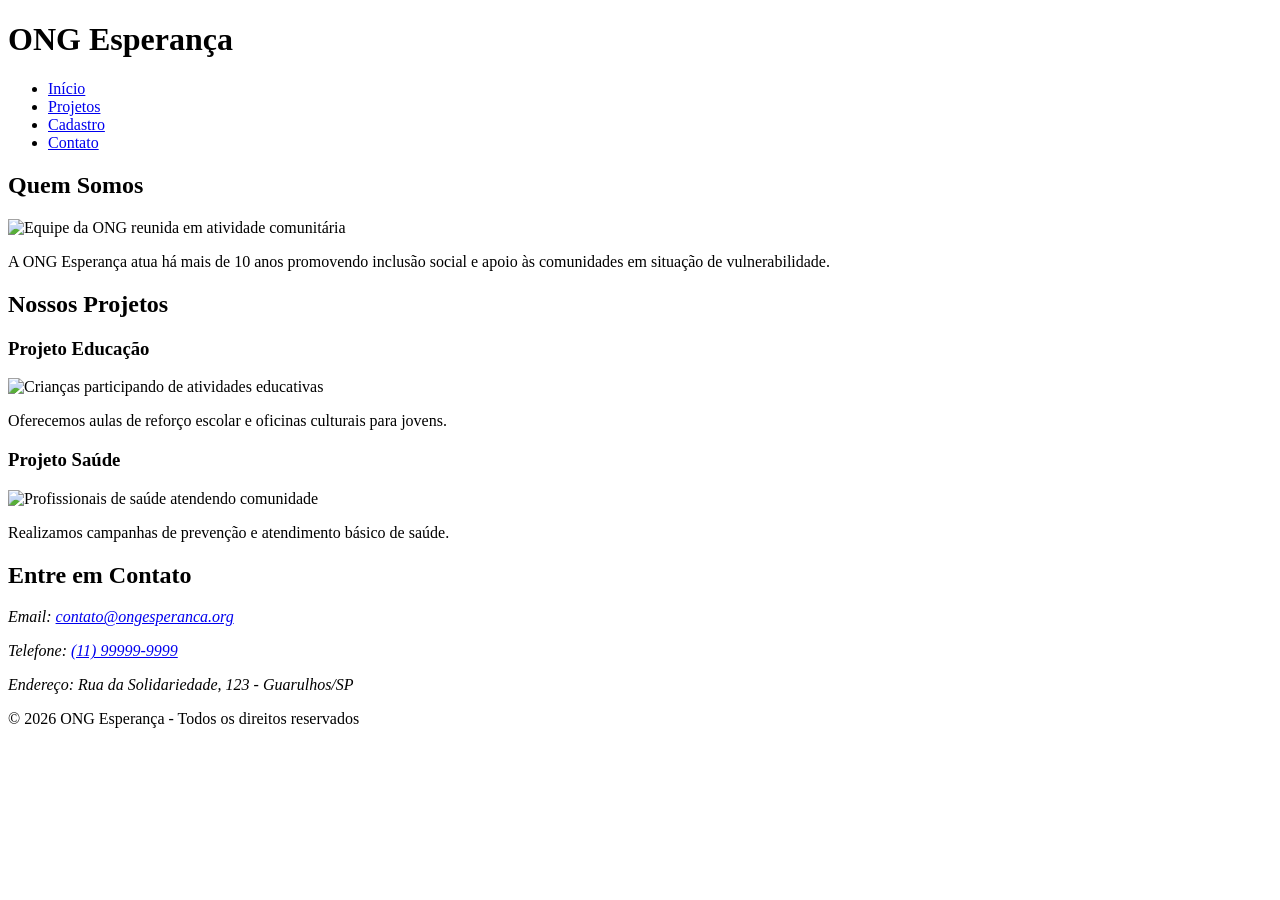
==== projeto-ong/html/index.html @ 3b88db25 "Add files via upload" ====
<!DOCTYPE html>
<html lang="pt-BR">
<head>
  <meta charset="UTF-8">
  <title>ONG Esperança</title>
</head>
<body>
  <header>
    <h1>ONG Esperança</h1>
    <nav>
      <ul>
        <li><a href="index.html">Início</a></li>
        <li><a href="projetos.html">Projetos</a></li>
        <li><a href="cadastro.html">Cadastro</a></li>
        <li><a href="#contato">Contato</a></li>
      </ul>
    </nav>
  </header>

  <main>
    <section id="sobre">
      <h2>Quem Somos</h2>
      <img src="imagens/equipe.jpg" alt="Equipe da ONG reunida em atividade comunitária">
      <p>A ONG Esperança atua há mais de 10 anos promovendo inclusão social e apoio às comunidades em situação de vulnerabilidade.</p>
    </section>

    <section id="projetos">
      <h2>Nossos Projetos</h2>
      <article>
        <h3>Projeto Educação</h3>
        <img src="imagens/educacao.jpg" alt="Crianças participando de atividades educativas">
        <p>Oferecemos aulas de reforço escolar e oficinas culturais para jovens.</p>
      </article>
      <article>
        <h3>Projeto Saúde</h3>
        <img src="imagens/saude.jpg" alt="Profissionais de saúde atendendo comunidade">
        <p>Realizamos campanhas de prevenção e atendimento básico de saúde.</p>
      </article>
    </section>

    <section id="contato">
      <h2>Entre em Contato</h2>
      <address>
        <p>Email: <a href="mailto:contato@ongesperanca.org">contato@ongesperanca.org</a></p>
        <p>Telefone: <a href="tel:+5511999999999">(11) 99999-9999</a></p>
        <p>Endereço: Rua da Solidariedade, 123 - Guarulhos/SP</p>
      </address>
    </section>
  </main>

  <footer>
    <p>&copy; 2026 ONG Esperança - Todos os direitos reservados</p>
  </footer>
</body>
</html>
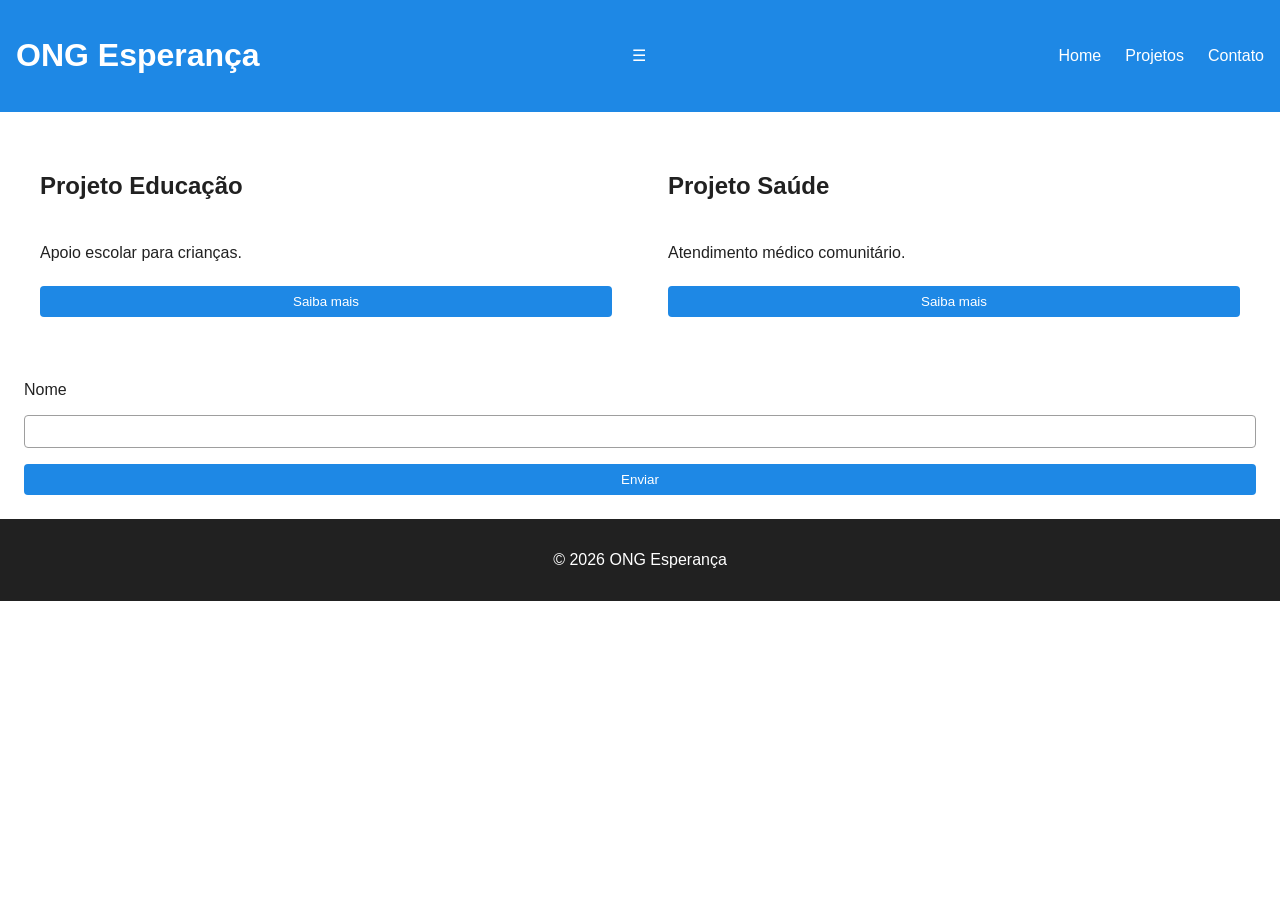
==== commit 92572b83: "Add files via upload" ====
--- a/projeto-ong/html/index.html
+++ b/projeto-ong/html/index.html
@@ -2,54 +2,51 @@
 <html lang="pt-BR">
 <head>
   <meta charset="UTF-8">
+  <meta name="viewport" content="width=device-width, initial-scale=1.0">
   <title>ONG Esperança</title>
+  <link rel="stylesheet" href="css/estilo.css">
 </head>
 <body>
-  <header>
+  <header class="header">
     <h1>ONG Esperança</h1>
-    <nav>
+    <div class="hamburger">☰</div>
+    <nav class="nav">
       <ul>
-        <li><a href="index.html">Início</a></li>
-        <li><a href="projetos.html">Projetos</a></li>
-        <li><a href="cadastro.html">Cadastro</a></li>
-        <li><a href="#contato">Contato</a></li>
+        <li>Home</li>
+        <li>Projetos
+          <ul>
+            <li>Educação</li>
+            <li>Saúde</li>
+          </ul>
+        </li>
+        <li>Contato</li>
       </ul>
     </nav>
   </header>
 
-  <main>
-    <section id="sobre">
-      <h2>Quem Somos</h2>
-      <img src="imagens/equipe.jpg" alt="Equipe da ONG reunida em atividade comunitária">
-      <p>A ONG Esperança atua há mais de 10 anos promovendo inclusão social e apoio às comunidades em situação de vulnerabilidade.</p>
-    </section>
-
-    <section id="projetos">
-      <h2>Nossos Projetos</h2>
-      <article>
-        <h3>Projeto Educação</h3>
-        <img src="imagens/educacao.jpg" alt="Crianças participando de atividades educativas">
-        <p>Oferecemos aulas de reforço escolar e oficinas culturais para jovens.</p>
-      </article>
-      <article>
-        <h3>Projeto Saúde</h3>
-        <img src="imagens/saude.jpg" alt="Profissionais de saúde atendendo comunidade">
-        <p>Realizamos campanhas de prevenção e atendimento básico de saúde.</p>
-      </article>
-    </section>
-
-    <section id="contato">
-      <h2>Entre em Contato</h2>
-      <address>
-        <p>Email: <a href="mailto:contato@ongesperanca.org">contato@ongesperanca.org</a></p>
-        <p>Telefone: <a href="tel:+5511999999999">(11) 99999-9999</a></p>
-        <p>Endereço: Rua da Solidariedade, 123 - Guarulhos/SP</p>
-      </address>
-    </section>
+  <main class="container">
+    <div class="card">
+      <h2>Projeto Educação</h2>
+      <p>Apoio escolar para crianças.</p>
+      <button class="btn">Saiba mais</button>
+    </div>
+    <div class="card">
+      <h2>Projeto Saúde</h2>
+      <p>Atendimento médico comunitário.</p>
+      <button class="btn">Saiba mais</button>
+    </div>
   </main>
 
-  <footer>
-    <p>&copy; 2026 ONG Esperança - Todos os direitos reservados</p>
+  <form class="form">
+    <label for="nome">Nome</label>
+    <input type="text" id="nome" class="form-input" required>
+    <button class="btn">Enviar</button>
+  </form>
+
+  <footer class="footer">
+    <p>&copy; 2026 ONG Esperança</p>
   </footer>
+
+  <script src="js/scripts.js"></script>
 </body>
 </html>
--- a/projeto-ong/html/css/estilo.css
+++ b/projeto-ong/html/css/estilo.css
@@ -0,0 +1,128 @@
+:root {
+  --color-primary: #1E88E5;
+  --color-secondary: #43A047;
+  --color-accent: #F4511E;
+  --color-neutral-100: #FFFFFF;
+  --color-neutral-500: #9E9E9E;
+  --color-neutral-900: #212121;
+
+  --space-xs: 0.5rem;
+  --space-sm: 1rem;
+  --space-md: 1.5rem;
+
+  --font-size-h1: 2rem;
+  --font-size-h2: 1.5rem;
+  --font-size-body: 1rem;
+}
+
+body {
+  font-family: Arial, sans-serif;
+  margin: 0;
+  background: var(--color-neutral-200);
+  color: var(--color-neutral-900);
+}
+
+/* Header com Flexbox */
+.header {
+  display: flex;
+  justify-content: space-between;
+  align-items: center;
+  background: var(--color-primary);
+  color: var(--color-neutral-100);
+  padding: var(--space-sm);
+}
+
+.nav ul {
+  display: flex;
+  list-style: none;
+  gap: var(--space-md);
+}
+
+.nav ul li ul {
+  display: none;
+  position: absolute;
+  background: var(--color-neutral-100);
+}
+
+.nav ul li:hover ul {
+  display: block;
+}
+
+/* Grid principal */
+.container {
+  display: grid;
+  grid-template-columns: repeat(12, 1fr);
+  gap: var(--space-md);
+  padding: var(--space-md);
+}
+
+.card {
+  grid-column: span 6;
+  background: var(--color-neutral-100);
+  padding: var(--space-sm);
+  border-radius: 4px;
+  display: flex;
+  flex-direction: column;
+  gap: var(--space-xs);
+}
+
+/* Botões interativos */
+.btn {
+  background: var(--color-primary);
+  color: var(--color-neutral-100);
+  border: none;
+  padding: var(--space-xs) var(--space-sm);
+  border-radius: 4px;
+  cursor: pointer;
+  transition: all 0.3s ease;
+}
+
+.btn:hover { background: var(--color-secondary); }
+.btn:focus { outline: 2px solid var(--color-accent); }
+.btn:active { background: var(--color-accent); transform: scale(0.98); }
+.btn:disabled { background: var(--color-neutral-500); opacity: 0.6; }
+
+/* Formulário */
+.form {
+  display: flex;
+  flex-direction: column;
+  gap: var(--space-sm);
+  padding: var(--space-md);
+}
+
+.form-input {
+  padding: var(--space-xs);
+  border: 1px solid var(--color-neutral-500);
+  border-radius: 4px;
+}
+
+.form-input:focus {
+  border-color: var(--color-primary);
+  box-shadow: 0 0 5px var(--color-primary);
+}
+
+.form-input.success {
+  border-color: var(--color-secondary);
+}
+
+.form-input.error {
+  border-color: var(--color-accent);
+}
+
+/* Footer */
+.footer {
+  display: flex;
+  justify-content: center;
+  align-items: center;
+  background: var(--color-neutral-900);
+  color: var(--color-neutral-100);
+  padding: var(--space-sm);
+}
+
+/* Responsividade */
+@media (max-width: 768px) {
+  .nav ul { display: none; flex-direction: column; }
+  .nav ul.active { display: flex; }
+  .hamburger { display: block; cursor: pointer; }
+  .card { grid-column: span 12; }
+}
